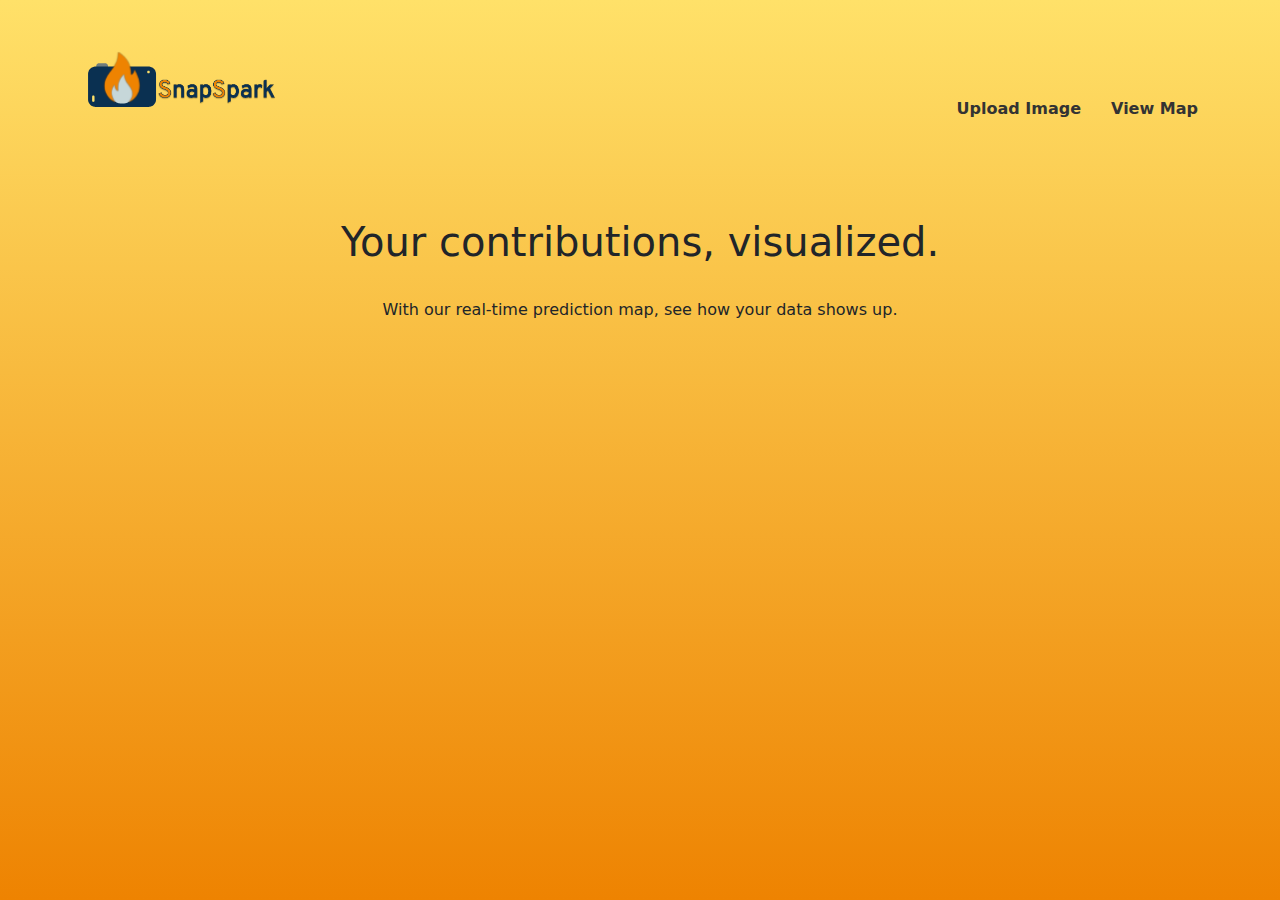
==== Frontend/mapview.html @ 29673f96 "more UI" ====
<!DOCTYPE html>
<html lang="en">
  <head>
    <meta charset="UTF-8" />
    <meta name="viewport" content="width=device-width, initial-scale=1.0" />
    <title>SnapSpark</title>
    <link rel="stylesheet" href="styles.css" />
    <link href="https://cdn.jsdelivr.net/npm/bootstrap@5.3.3/dist/css/bootstrap.min.css" rel="stylesheet" integrity="sha384-QWTKZyjpPEjISv5WaRU9OFeRpok6YctnYmDr5pNlyT2bRjXh0JMhjY6hW+ALEwIH" crossorigin="anonymous">
  </head>

  <body>
    <div class="container-fluid gradient-bg" style="height: 100vh;">
        <div class="masthead clearfix">
            <div class="container inner d-flex justify-content-between align-items-center">
              <h3 class="masthead-brand justify-content-between align-items-center"><a href="index.html"><img src="SnapSpark.svg" alt="SnapSpark Logo" class="navbar-logo"></a></h3>
              <nav>
                <ul class="nav masthead-nav">
                  <li><a href="upload.html"><strong>Upload Image</strong></a></li>
                  <li><a href="mapview.html"><strong>View Map</strong></a></li>
                </ul>
              </nav>
            </div>
          </div>

          <div class="container-fluid">
            <div class="col">
                <h1 class="font-weight-bold text-center">Your contributions, visualized.</h1>
                <br>
                <p class="text-center">With our real-time prediction map, see how your data shows up.</p>
            </div>

        <script src="script.js"></script>
    </div>
  </body>
</html>
---- Frontend/styles.css ----
html, body { 
  height: 100%; margin: 0; 
  background-color: #EE8301;
}

.full-page-container {
  height: 100vh;
}

.card {
  width: 18rem;
  height: 10px;
}

.container {
  margin-left: 10px;
  margin-right: 10px;
}


.gradient-bg {
  background: linear-gradient(#FFE169, #EE8301);
}

.navbar-logo {
  width: 200px;
  height: auto;
  display: flex;
}

.masthead-brand{
  padding: 5px 0;
  background-color: transparent;
}

.masthead-nav {
  list-style: none;
  display: flex;
  gap: 30px;
  margin: 0;
}

.masthead-nav a {
  color: #333;
  text-decoration: none;
}

.masthead-nav a:hover {
  color: #ff3e04; /* Change color on hover */
}

/*
.navbar-nav {
  list-style: none;
  display: flex;
  gap: 20px;
}

.container {
  background-color: white;
  padding: 20px;
  border-radius: 8px;
}
*/

/*box-shadow: 0 4px 8px rgba(0, 0, 0, 0.1);
  text-align: center;
  width: 500px;
  height: 400px; 

h2 {
  margin-bottom: 20px;
}

.main {
  display: flex;
  justify-content: space-between;
  margin-top: 50px;
}
*/

.upload-box {
  display: flex;
  flex-direction: column;
  align-items: center;
  justify-content: center;
  border: 4px dashed #ccc;
  background-color: rgba(198, 215, 217, 0.25);
  padding: 20px;
  width: 250px;
  height: 250px;
  border-radius: 8px;
  cursor: pointer;
  transition: background-color 1s;
}

.upload-box:hover {
  background-color: rgba(198, 215, 217, 0.75);
}

.upload-icon {
  width: 95px;
  height: 95px;
  transition: width 1s;
  transition: height 1s;
}

.upload-icon:hover {
  width: 130px;
  height: 130px;
}

.upload-label {
  cursor: pointer;
  color: #0A3051;
  margin-top: 10px;
}

#file-upload {
  display: none;
}

/* Close Icon */
.close-icon {
  position: absolute;
  top: 5px;
  right: 5px;
  font-size: 20px;
  color: red;
  cursor: pointer;
  display: none; /* Hidden initially */
}
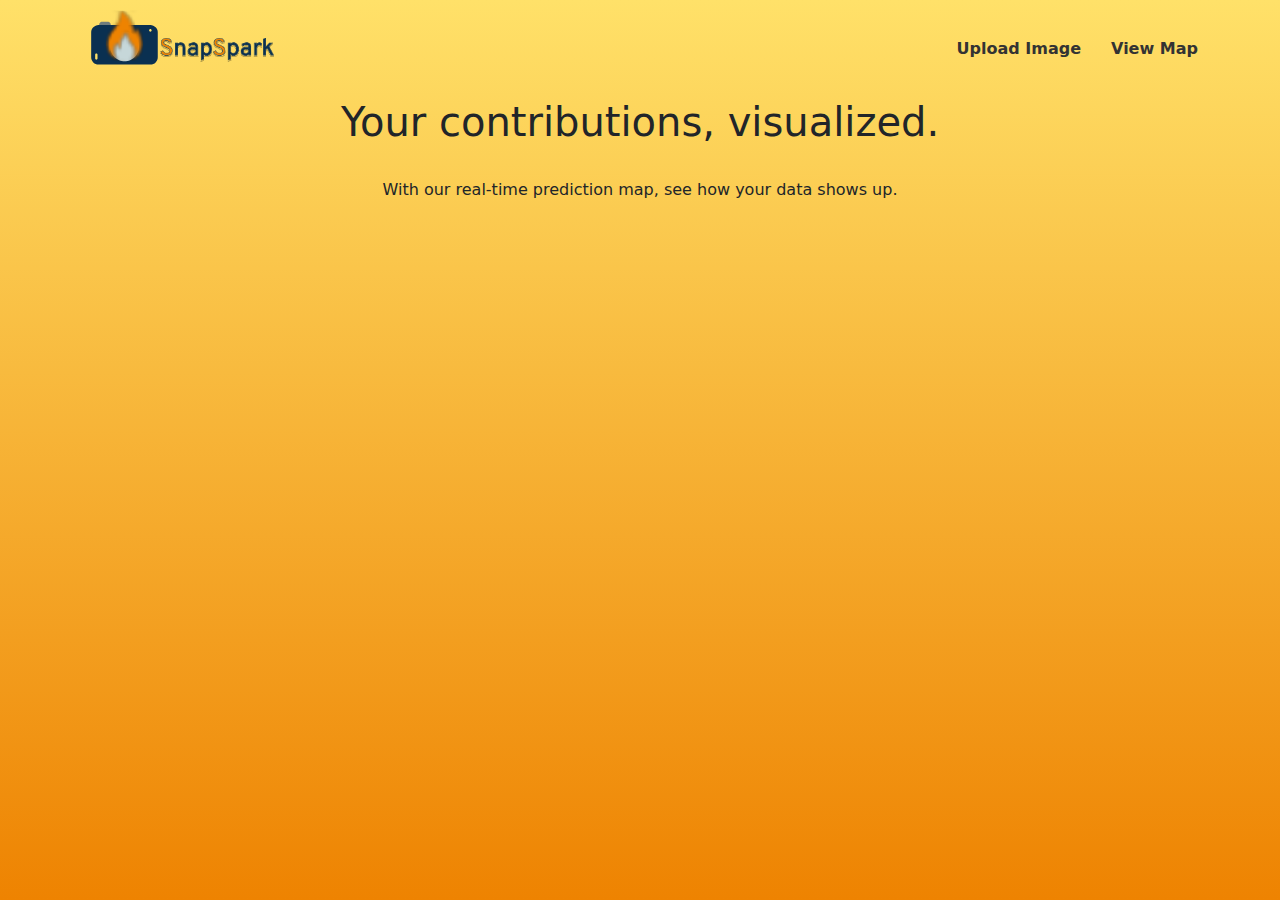
==== commit a72ec993: "ui" ====
--- a/Frontend/mapview.html
+++ b/Frontend/mapview.html
@@ -12,7 +12,7 @@
     <div class="container-fluid gradient-bg" style="height: 100vh;">
         <div class="masthead clearfix">
             <div class="container inner d-flex justify-content-between align-items-center">
-              <h3 class="masthead-brand justify-content-between align-items-center"><a href="index.html"><img src="SnapSpark.svg" alt="SnapSpark Logo" class="navbar-logo"></a></h3>
+              <h3 class="masthead-brand justify-content-between align-items-center"><a href="index.html"><img src="SnapSpark-Nonsquare.svg" alt="SnapSpark Logo" class="navbar-logo"></a></h3>
               <nav>
                 <ul class="nav masthead-nav">
                   <li><a href="upload.html"><strong>Upload Image</strong></a></li>
--- a/Frontend/styles.css
+++ b/Frontend/styles.css
@@ -87,6 +87,7 @@
   border: 4px dashed #ccc;
   background-color: rgba(198, 215, 217, 0.25);
   padding: 20px;
+  margin-left: 150px;
   width: 250px;
   height: 250px;
   border-radius: 8px;
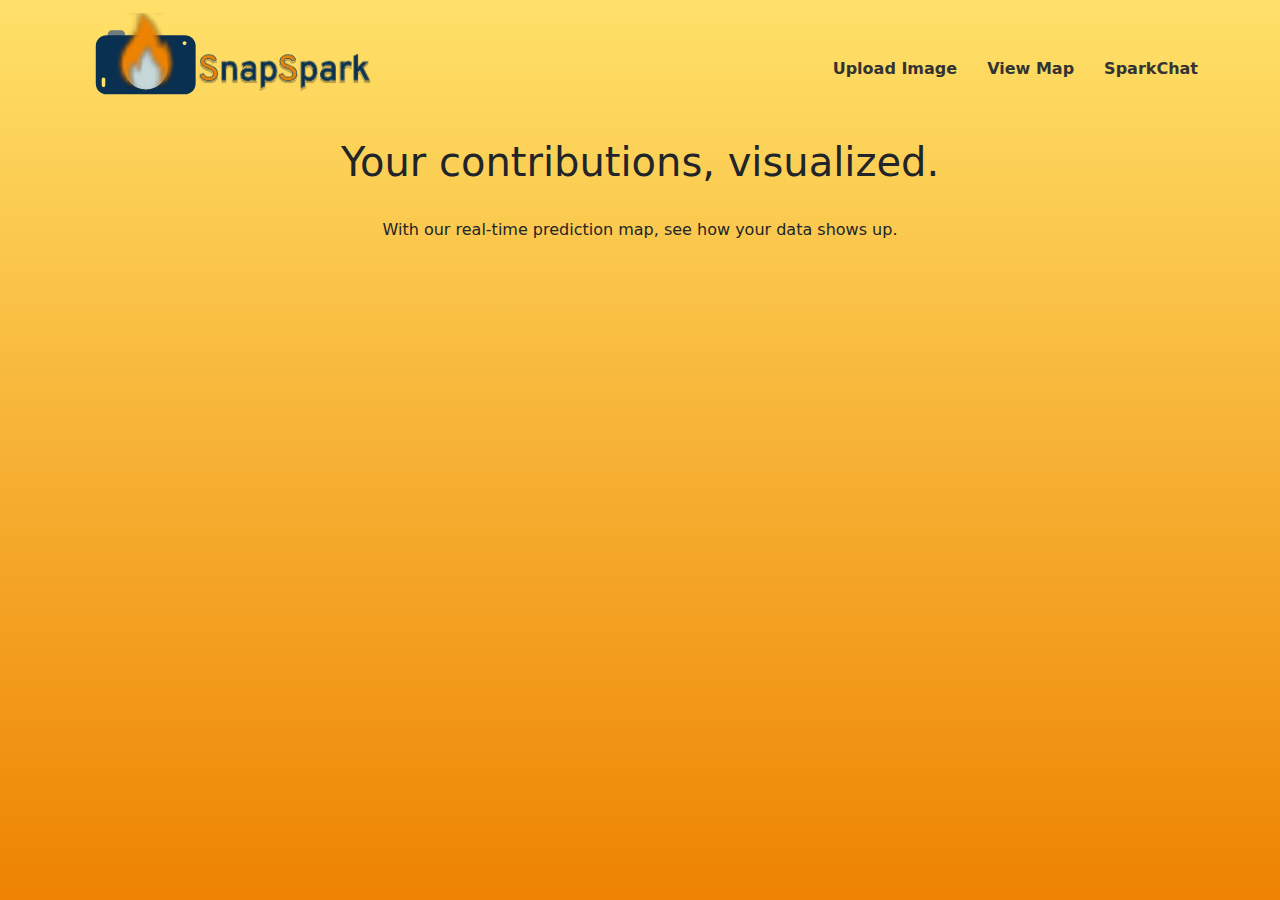
==== commit 61d1f42d: "new page for SparkChat" ====
--- a/Frontend/mapview.html
+++ b/Frontend/mapview.html
@@ -17,6 +17,7 @@
                 <ul class="nav masthead-nav">
                   <li><a href="upload.html"><strong>Upload Image</strong></a></li>
                   <li><a href="mapview.html"><strong>View Map</strong></a></li>
+                  <li><a href="sparkchat.html"><strong>SparkChat</strong></a></li>
                 </ul>
               </nav>
             </div>
--- a/Frontend/styles.css
+++ b/Frontend/styles.css
@@ -17,13 +17,12 @@
   margin-right: 10px;
 }
 
-
 .gradient-bg {
   background: linear-gradient(#FFE169, #EE8301);
 }
 
 .navbar-logo {
-  width: 200px;
+  width: 300px;
   height: auto;
   display: flex;
 }
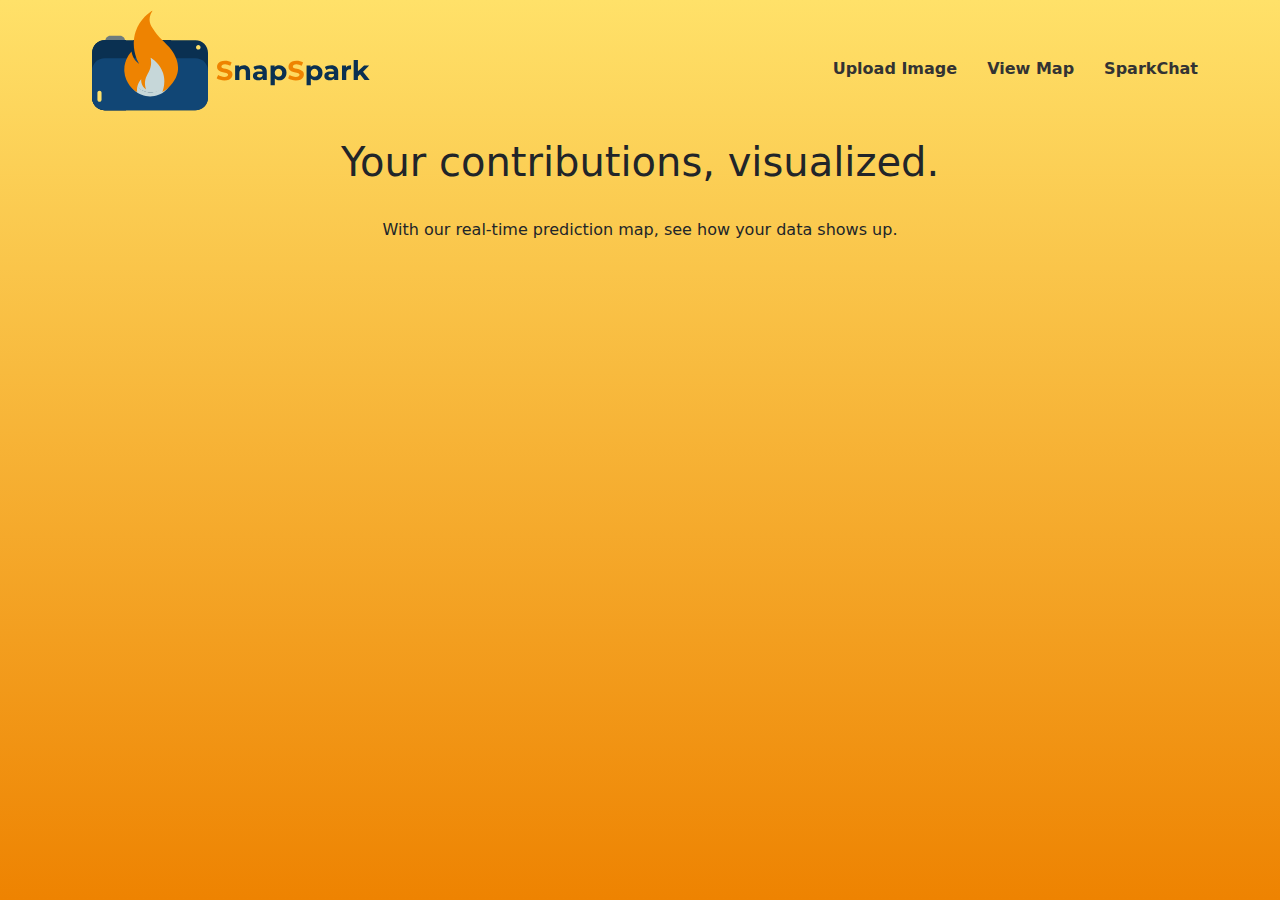
==== commit 56fa825f: "logo update" ====
--- a/Frontend/mapview.html
+++ b/Frontend/mapview.html
@@ -12,7 +12,7 @@
     <div class="container-fluid gradient-bg" style="height: 100vh;">
         <div class="masthead clearfix">
             <div class="container inner d-flex justify-content-between align-items-center">
-              <h3 class="masthead-brand justify-content-between align-items-center"><a href="index.html"><img src="SnapSpark-Nonsquare.svg" alt="SnapSpark Logo" class="navbar-logo"></a></h3>
+              <h3 class="masthead-brand justify-content-between align-items-center"><a href="index.html"><img src="SnapSpark nonsquare-2.svg" alt="SnapSpark Logo" class="navbar-logo"></a></h3>
               <nav>
                 <ul class="nav masthead-nav">
                   <li><a href="upload.html"><strong>Upload Image</strong></a></li>
@@ -30,6 +30,11 @@
                 <p class="text-center">With our real-time prediction map, see how your data shows up.</p>
             </div>
 
+            <br>
+            <br>
+
+            <div style="min-height:550px; position: absolute" id="datawrapper-vis-P15Xw"><script type="text/javascript" defer src="https://datawrapper.dwcdn.net/P15Xw/embed.js" charset="utf-8" data-target="#datawrapper-vis-P15Xw"></script><noscript><img src="https://datawrapper.dwcdn.net/P15Xw/full.png" alt="" /></noscript></div>
+
         <script src="script.js"></script>
     </div>
   </body>
--- a/Frontend/styles.css
+++ b/Frontend/styles.css
@@ -10,6 +10,11 @@
 .card {
   width: 18rem;
   height: 10px;
+  transition: 1s;
+}
+
+.card:hover {
+  width: 26rem;
 }
 
 .container {
@@ -32,6 +37,11 @@
   background-color: transparent;
 }
 
+.chat-box {
+  background-color: white;
+  padding: 20px;
+}
+
 .masthead-nav {
   list-style: none;
   display: flex;
@@ -47,36 +57,6 @@
 .masthead-nav a:hover {
   color: #ff3e04; /* Change color on hover */
 }
-
-/*
-.navbar-nav {
-  list-style: none;
-  display: flex;
-  gap: 20px;
-}
-
-.container {
-  background-color: white;
-  padding: 20px;
-  border-radius: 8px;
-}
-*/
-
-/*box-shadow: 0 4px 8px rgba(0, 0, 0, 0.1);
-  text-align: center;
-  width: 500px;
-  height: 400px; 
-
-h2 {
-  margin-bottom: 20px;
-}
-
-.main {
-  display: flex;
-  justify-content: space-between;
-  margin-top: 50px;
-}
-*/
 
 .upload-box {
   display: flex;
